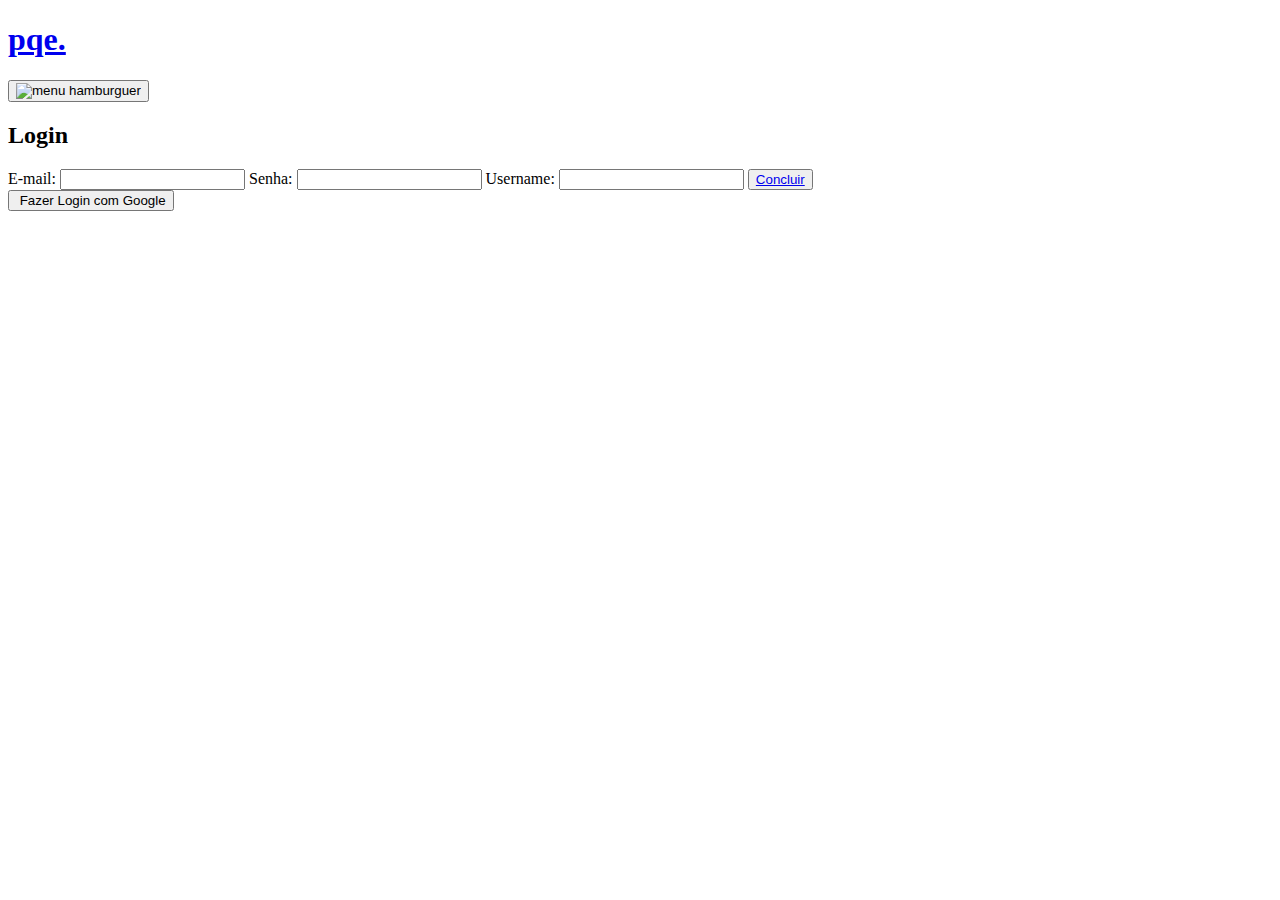
==== cad_resp.html @ 549bc3cc "Add files via upload" ====
<!DOCTYPE html>
<html lang="pt-br">
<head>
    <meta charset="UTF-8">
    <meta name="viewport" content="width=device-width, initial-scale=1.0">
    <link rel="stylesheet" href="assets/css/main.css">
    <link rel="stylesheet" href="assets/css/global.css">
    <link rel="stylesheet" href="assets/css/cad.css">


    <!--links externos-->
    <link rel="preconnect" href="https://fonts.googleapis.com">
    <link rel="preconnect" href="https://fonts.gstatic.com" crossorigin>
    <link rel="stylesheet" href="https://cdnjs.cloudflare.com/ajax/libs/font-awesome/6.6.0/css/all.min.css">
    <link rel="shortcut icon" href="https://cdn-icons-png.flaticon.com/512/7148/7148801.png" type="image/x-icon">
    <link href="https://fonts.googleapis.com/css?family=Open+Sans:300,300i,400,400i,600,600i,700,700i|Raleway:300,300i,400,400i,500,500i,600,600i,700,700i|Poppins:300,300i,400,400i,500,500i,600,600i,700,700i" rel="stylesheet">
    
    <!--script-->
    <script src="assets/js/script.js"></script>
    <script src="https://unpkg.com/scrollreveal"></script>
    
    <title>Focaut</title>
</head>
    <style>

        /* Menu */

        @font-face {
            font-family: 'menuFont';
            src: url('./assets/font/Baloo/Baloo2-Bold.ttf');
        }

        .nav-list li a{
            font-family: menuFont;
        }

        /* Contato */

        @font-face {
            font-family: 'cttFont';
            src: url('./assets/font/Nunito/Nunito-VariableFont_wght.ttf');
        }  

        .login-button button a{
            font-family: cttFont;
        }

        /* Menu */

        @font-face {
            font-family: 'menuFont';
            src: url('./assets/font/Baloo/Baloo2-Bold.ttf');
        }

        .container-extras h1{
            font-family: menuFont;
        }
    </style>
<body>
     <header id="header" class="header">
        <nav class="nav-bar">
            <div class="logo">
                <a href="index.html" alt="logo Focaut"><h1>pqe.</h1></a>
            
            <div class="mobile-menu-icon">
                <button onclick="menuShow()"><img id="icon" src="assets/img/svg/menu-svgrepo-com.svg" alt="menu hamburguer"></button>
            </div>
         </nav>
        
     </header><!-- end header -->
     

     <div class="container">
        <h2>Login</h2>
        <form>
            <label for="email">E-mail:</label>
            <input type="email" id="email" name="email" required>

            <label for="senha">Senha:</label>
            <input type="password" id="senha" name="senha" required>

            <label for="senha">Username:</label>
            <input type="password" id="senha" name="senha" required>

            <button type="submit"><a href="responsaveis.html">Concluir</a></button>
        </form>

        <button class="google-login">
            <img src="assets/img/png/icone_google.png" alt="">
            Fazer Login com Google
        </button>
    </div>


 </body>
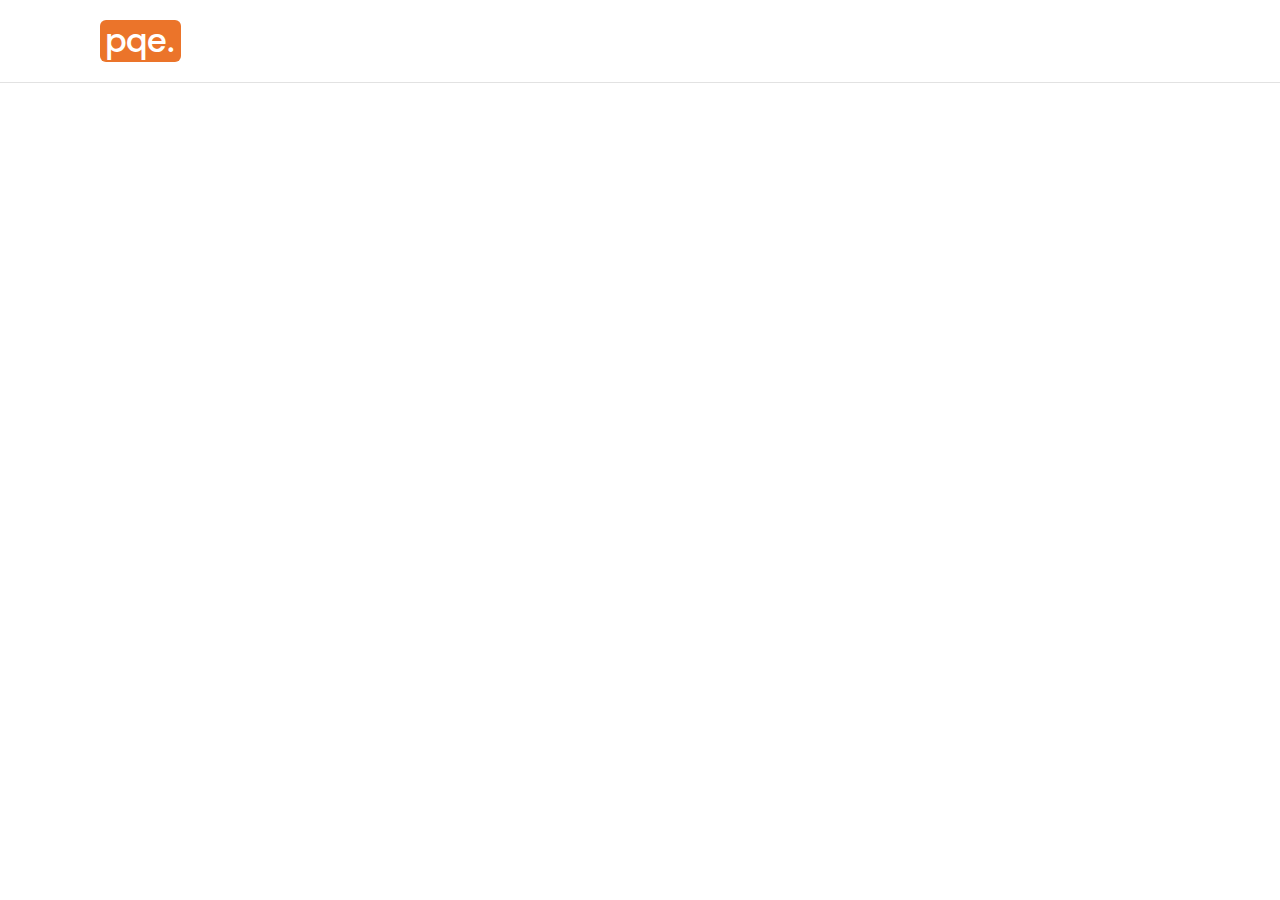
==== commit 756563fd: "Add files via upload" ====
--- a/cad_resp.html
+++ b/cad_resp.html
@@ -5,7 +5,7 @@
     <meta name="viewport" content="width=device-width, initial-scale=1.0">
     <link rel="stylesheet" href="assets/css/main.css">
     <link rel="stylesheet" href="assets/css/global.css">
-    <link rel="stylesheet" href="assets/css/cad.css">
+    <link rel="stylesheet" href="assets/css/cadresp.css">
 
 
     <!--links externos-->
--- a/assets/css/main.css
+++ b/assets/css/main.css
@@ -0,0 +1,452 @@
+/* Hero Section */
+#hero {
+    width: 100%;
+    height: 92vh;
+    position: relative;
+    display: flex;
+    align-items: center;
+    justify-content: space-between;
+    
+    background: url('https://turinha-static.pkds.it/blog/production/2017/02/11130024/cantigas-de-roda-1.jpg') center no-repeat;
+    background-attachment: fixed;
+    background-size: cover;
+}
+
+#hero:before {
+    content: "";
+    background: rgba(53, 50, 50, 0.7);
+    position: absolute;
+    bottom: 0;
+    top: 0;
+    left: 0;
+    right: 0;
+    z-index: 1;
+}
+
+.container-hero {
+    background: transparent;
+    z-index: 1;
+
+    display: flex;
+    align-items: center;
+    justify-content: space-between;
+}
+
+.hero-text {
+    margin-left: 90px;
+    font-size: 20px;
+}
+  
+.hero-text h1 {
+    margin: 0;
+    font-size: 48px;
+    font-weight: 700;
+    line-height: 56px;
+    color: #fff;
+    font-family: "Raleway", sans-serif;
+}
+  
+.hero-text p {
+    font-size: 19px;
+    width: 600px;
+    color: #EEE;
+}
+
+.download {
+    margin: 10px;
+}
+
+.download button {
+    border: 1px solid #fff;
+    background: transparent;
+    padding: 8px 45px;
+    border-radius: 23px;
+    cursor: pointer;
+}
+
+.download button:hover {
+    background: #eb742a;
+    border: 1px solid #eb742a;
+}
+
+.download a {
+    color: #fff;
+    font-family: 'poppins';
+    font-size: 14px;
+}
+  
+@media (width <= 930px) {
+    #hero {
+        display: flex;
+        align-items: center;
+        justify-content: center;
+
+        margin: 0;
+        padding: 0;
+    }
+    .container-hero {
+      text-align: center;
+      padding: 0;
+      margin:  0;
+    }
+    .btn-list {
+        align-items: center;
+        justify-content: center;
+    }
+    .hero-text {
+        text-align: center;
+        margin: 20px;
+    }
+    .hero-text p {
+        text-align: center;
+        font-size: 20px;
+        width: auto;
+    }
+    .hero-text h1 {
+      font-size: 3rem;
+      margin-bottom: 20px;
+    }
+}
+
+/* About */
+#about {
+    background: #fff;
+    padding-top: 40px;
+    padding-bottom: 90px;
+}
+
+#about h1 {
+    font-size: 32px;
+    font-weight: bold;
+    padding: 6px 0 0 20px;
+    margin-left: 30px;
+    position: relative;
+    color: #362b2b;
+}
+
+#about h1::after {
+    content: "";
+    position: absolute;
+    display: block;
+    width: 3px;
+    height: 50px;
+    background: rgba(65, 164, 249, 1);
+    margin-bottom: 9px;
+    left: 0;
+    top: 0;
+}
+
+.container-about {
+    background-color: #4ECDC4BF;
+    border-radius: 20px;
+    padding: 40px;
+    display: flex;
+    align-items: center;
+    max-width: 1200px;
+    width: 100%;
+    margin-left: 10%;
+}
+
+.texto{
+    color: white;
+    font-size: 18px;
+    line-height: 1.6;
+    max-width: 60%;
+    margin-right: 20px;
+}
+
+.row {
+    display: flex;
+    align-items: center;
+    justify-content: space-around;
+    gap: 90px;
+
+    flex-direction: row-reverse;
+    flex-wrap: wrap-reverse;
+}
+
+.img-sobre {
+    height: 150px;
+    border-radius: 50%;
+    overflow: hidden;
+    display: flex;
+    
+
+    animation: float 5s ease-in-out infinite;
+    margin-top: 40px;
+    margin-left: 50%px;
+}
+
+@keyframes float {
+    0%, 100% {
+        transform: translateY(0);
+    }
+    50% {
+        transform: translateY(-30px);
+    }
+}
+
+.container-about p {
+    text-indent: 20px;
+    font-size: 18px;
+
+    padding-top: 26px;
+    padding-left: 40px;
+    padding-right: 40px;
+    width: 900px;
+}
+
+.what {
+    margin-bottom: 50px;
+}
+
+.line1 {
+    padding-right: 15px;
+    padding-left: 15px;
+    margin-right: auto;
+    margin-left: auto;
+
+    max-width: 720px;
+    display: flex !important;
+    justify-content: flex-end !important;
+}
+
+.line1 .blue {
+    margin-right: -200px;
+    margin-top: -113px;
+    margin-bottom: 100px;
+}
+
+@media (max-width: 1479px) {
+    .container-about p {
+        width: auto;
+        margin: 0 20px 0 20px;
+    }
+    .line1 {
+        display: flex;
+        justify-content: center;
+    }
+    .blue {
+        margin-left: -800px;
+    }
+}
+
+@media (width <= 1111px) {
+    .line1 {
+        position: relative;
+        top: 50%;
+        left: 50%;
+        transform: translate(-50%);
+        left: 0;
+    }
+}
+
+@media (width <= 680px) {
+    .img-sobre {
+        width: 400px;
+    }
+}
+
+@media (width <= 440px) {
+    .img-sobre {
+        width: 300px;
+    }
+    .blue {
+        display: none;
+    }
+}
+
+@media (width <= 350px) {
+    .img-sobre {
+        display: none;
+        opacity: 0;
+        margin: 0;
+    }
+}
+
+/* Causes */
+#extras {
+    background: #fff;
+    padding: 60px 0 10px 0;
+}
+
+.container-extras {
+    background-color: #FFC2E2BF;
+    border-radius: 20px;
+    padding: 40px;
+    display: flex;
+    align-items: center;
+    max-width: 1200px;
+    width: 100%;
+    margin-left: 10%;
+}
+
+.container-extras h3 {
+    font-size: 39px;
+    margin-bottom: 100px;
+    color: #ee74da;
+    font-weight: bold;
+    font-family: menuFont;
+    margin-top: -80px;
+}
+
+.grid {
+    display: flex;
+    align-items: center;
+    justify-content: center;
+    flex-wrap: wrap;
+
+    gap: 120px;
+}
+  
+.card {
+    width: 250px;
+    height: 491px;
+    margin: 0;
+    background-color: #fff ;
+    padding-bottom: 30px;
+    margin-left: 30px;
+    margin-bottom: 30px;
+    border-radius: 8px;
+    box-shadow: 0 24px 32px #41a4F93D;
+}
+  
+.card:hover {
+    box-shadow: 0 0 15px rgba(65, 164, 249, 1);
+    transition: all .5s
+}
+  
+.card img {
+    width: 100%;
+    height: 200px;
+    top: 50%;
+    left: 50%;
+}
+  
+.card div {
+    display: flex;
+    flex-direction: column;
+    justify-content: center;
+    align-items: center;
+    gap: 4px;
+    height: 50%;
+}
+  
+.card h1 {
+    padding: 32px 32px 0 32px;
+    font-size: 20px;
+    font-family: 'Nunito';
+    font-weight: 700;
+    text-align: left;
+}
+  
+.card p {
+    display: block;
+    margin-block-start: 1em;
+    margin-block-end: 1em;
+    margin-inline-start: 0px;
+    margin-inline-end: 0px;
+    unicode-bidi: isolate;
+    margin: 16px;
+    color: #7f7f7f;
+    text-align: left;
+    font-size: 16px;
+}
+  
+.card button {
+    background-color: #2192FF;
+    height: 30px;
+    border: none;
+    padding: 4px;
+    width: 100px;
+    color: #fff;
+    font-size: 1rem;
+    font-family: 'Nunito';
+    font-weight: bold;
+    border-radius: 4px;
+}
+
+.more {
+    color: #fff;
+    font-family: 'Nunito';
+}
+  
+.card button:hover {
+    background-color: #137de8;
+    cursor: pointer;
+}
+
+.puzzle {
+    padding-right: 15px;
+    padding-left: 15px;
+    margin-right: auto;
+    margin-left: auto;
+
+    max-width: 20px;
+    display: flex !important;
+    justify-content: flex-end !important;
+
+    position: absolute;
+    z-index: 1;
+
+    margin-left: -90px;
+}
+
+.puzzle .qbr-kbc {
+    width: 100px;
+    margin-right: -200px;
+    margin-top: -113px;
+    margin-bottom: 100px;
+}
+
+/* integrantes */
+
+.integrantes-secao {
+    padding: 50px 20px;
+    background-color: #fff;
+    text-align: center;
+}
+
+.integrantes-secao h2 {
+    font-size: 2.5em;
+    margin-bottom: 30px;
+}
+
+.integrantes-container {
+    background-color:  #ADE8F4BF;
+    border-radius: 20px;
+    padding: 40px;
+    display: flex;
+    align-items: center;
+    max-width: 1200px;
+    width: 100%;
+    margin-left: 10%;
+}
+
+.integrante {
+    background-color: #Fff ;
+    padding: 10px;
+    margin: 10px;
+    border-radius: 10px;
+    width: 200px;
+    text-align: center;
+    box-shadow: 0 2px 10px rgba(0, 0, 0, 0.1);
+}
+
+.integrante img {
+    border-radius: 50%;
+    width: 120px;
+    height: 120px;
+    object-fit: cover;
+    margin-bottom: 15px;
+}
+
+.integrante h3 {
+    font-size: 1.5em;
+    margin-bottom: 10px;
+}
+        
+.integrante p {
+    margin: 5px 0;
+    color: #555;
+}--- a/assets/css/global.css
+++ b/assets/css/global.css
@@ -0,0 +1,426 @@
+/* fonts */
+@import url('https://fonts.googleapis.com/css2?family=Raleway:ital,wght@0,100..900;1,100..900&display=swap');
+@import url('https://fonts.googleapis.com/css2?family=Nunito:ital,wght@0,200..1000;1,200..1000&display=swap');
+
+/*
+  RESOLUÇÃO PC ESCOLA: 1920X1080
+  RESOLUÇÃO PC FORUM: 1360X768
+*/
+
+/* Reset CSS*/
+
+* {
+  margin: 0;
+  padding: 0;
+  box-sizing: border-box;
+  font-family: 'poppins', sans-serif;
+}
+
+/* Smooth scroll */
+
+html {
+  scroll-behavior: smooth;
+}
+
+/* General */
+
+body {
+  background: #ffffff;
+}
+
+h1,
+h2,
+h3,
+h4,
+h5,
+h6 {
+  font-family: "Raleway", sans-serif;
+}
+
+section {
+  scroll-margin-top: 58px;
+  width: 100%;
+}
+
+p {
+  color: #000;
+}
+
+a {
+  text-decoration: none;
+  cursor: pointer;
+}
+
+/* Scroll V*/
+
+*::-webkit-scrollbar {
+  height: 10px;
+  width: 10px;
+}
+
+*::-webkit-scrollbar-track {
+  border-radius: 5px;
+  background-color: #DFE9EB;
+}
+
+*::-webkit-scrollbar-track:hover {
+  background-color: #DFE9EB;
+}
+
+*::-webkit-scrollbar-track:active {
+  background-color: #DFE9EB;
+}
+
+*::-webkit-scrollbar-thumb {
+  border-radius: 5px;
+  background-color: #65afeb;
+}
+
+*::-webkit-scrollbar-thumb:hover {
+  background-color: #65afeb;
+}
+
+*::-webkit-scrollbar-thumb:active {
+  background-color: #65afeb;
+}
+
+/* Header */
+.header .logo {
+  line-height: 1;
+}
+
+.nav-bar {
+  display: flex;
+  justify-content: space-between;
+  align-items: center;
+  position: fixed;
+  width: 100%;
+  top: 0;
+  left: 0;
+  z-index: 996;
+  background: #fff ;
+  border-bottom: .04rem solid #e2e2e2;
+  padding: 20px 100px 20px 100px;
+}
+
+.logo {
+  background: #eb742a;
+  padding: 5px;
+  border-radius: 6px;
+}
+
+.logo h1{
+  color: #fff;
+  font-family: 'poppins';
+  font-weight: 500;
+}
+
+.nav-list {
+  display: flex;
+  align-items: center;
+  justify-content: center;
+}
+
+.nav-list ul {
+  display: flex;
+  list-style: none;
+}
+
+.nav-link {
+  text-decoration: none;
+  font-size: 20px;
+  color: #000000;
+  margin-right: 30px;
+  padding-bottom: 4px;
+  font-family: 'menuFont';
+  position: relative;
+}
+
+.nav-link::after {
+  content: "";
+  width: 0%;
+  height: 2px;
+  background: #000;
+  position: absolute;
+  bottom: 0;
+  left: 0;
+  margin-bottom: 4px;
+  transition: .7s ease-in-out;
+}
+
+.nav-link:hover::after {
+  width: calc(100% + 8px);
+}
+
+#icon {
+ width: 50px;
+ height: 50px;
+ text-align: center;
+}
+
+.login-button button {
+  border: none;
+  width: 130px;
+  cursor: pointer;
+  height: 50px;
+  padding: 10px;
+  border-radius: 50px;
+  background: url('https://www.autismoemdia.com.br/wp-content/themes/autismoemdia/img/perfis.svg') center;
+  background-repeat: no-repeat;
+  background-size: cover;
+  transition: all .5s
+}
+
+.login-button button a {
+  text-decoration: none;
+  color: #ffffff;
+  font-weight: 700;
+  font-size: 16px;
+  text-transform: uppercase;
+}
+
+.login-button button:hover {
+  box-shadow: 0 0 15px rgba(65, 164, 249, 1);
+}
+
+.mobile-menu-icon {
+  display: none;
+  text-align: center;
+  justify-content: center;
+  align-items: center;
+}
+
+.mobile-menu {
+  display: none;
+  position: fixed;
+  z-index: 995;
+  width: 50%;
+  height: 100%;
+  margin: 90px 0;
+  right: 0;
+}
+
+.mobile-menu ul li a {
+  color: #000000;
+  font-weight: 700;
+  font-family: 'poppins', sans-serif;
+}
+
+@media (max-width: 1238px) {
+  .nav-bar {
+    padding: 8px 70px 8px 70px;
+  }
+  .nav-item {
+    display: none;
+  }
+  .login-button {
+    display: none;
+  }
+  .mobile-menu {
+    background: #ffffffec;
+    margin-top: 68px;
+    height: 230px;
+    width: 100%;
+    padding: 20px;
+    border: 1px solid #fff;
+  }
+  .mobile-menu .nav-link-mobile {
+    font-size: 20px;
+  }
+  .mobile-menu-icon {
+    display: block;
+  }
+  .mobile-menu-icon button {
+    background-color: transparent;
+    border: none;
+    cursor: pointer;
+  }
+  .mobile-menu ul {
+    display: grid;
+    flex-direction: column;
+    text-align: left;
+  }
+  .mobile-menu .nav-item-mobile {
+    display: block;
+  }
+  .mobile-menu .nav-item-mobile:not(:first-child) {
+    margin-top: 20px;
+  }
+  .mobile-menu .login-button {
+    display: block;
+    padding: 1rem 2rem;
+  }
+  .mobile-menu .login-button button {
+    width: 100%;
+  }
+  .open {
+    display: block;
+  }
+}
+
+@media (width <= 668px) {
+  .nav-bar {
+    display: flex;
+    align-items: center;
+  }
+  #icon {
+    text-align: center;
+  }
+}
+
+@media (width <= 400px) {
+  .logo {
+    display: none;
+  }
+  .nav-bar {
+    align-items: center;
+    justify-content: center;
+    text-align: center;
+  }
+}
+
+/* Footer */
+footer {
+  width: 100%;
+  margin: 0;
+  bottom: 0;
+}
+
+footer h3 {
+  color: rgb(0, 0, 0);
+}
+
+.footer-link {
+  text-decoration: none;
+}
+
+#footer_content {
+  background: #4ECDC4BF;
+  display: flex;
+  padding: 20px;
+  align-items: center;
+  justify-content: space-around;
+  flex-wrap: wrap;
+  gap: 40px;
+  height: auto;
+}
+
+#footer_content h3 {
+  color: #fff;
+  margin-bottom: 15px;
+}
+
+#footer_content p {
+  color: #fff;
+}
+
+#footer_contacts {
+  width: 100%;
+  margin: 30px 0 0 0;
+}
+
+#footer_social_media {
+  display: flex;
+  gap: 2rem;
+  color: #fff;
+}
+
+#footer_social_media .footer-link{
+  display: grid;
+  place-items: center;
+  color: #ffffff;
+  border-radius: 50%;
+  height: 2.5rem;
+  width: 2.5rem;
+  padding: 8px;
+  border: 1px solid #6b6a6a;
+}
+
+#footer_social_media .footer-link i{
+  font-size: 23px;
+} 
+
+#instagram:hover {
+  background: linear-gradient(#7f37c9, #ff2992, #ff9807); 
+}
+
+#whatsapp:hover {
+  background: #78cf46;
+}
+
+#facebook:hover {
+ background: #4267b3; 
+}
+
+#email:hover {
+ background: rgb(226, 57, 57); 
+}
+
+.footer-list{
+  display: flex;
+  flex-direction: column;
+  list-style: none;
+  gap: 8px;
+  margin: -49px 0 0 0;
+}
+
+.footer-list .footer-link {
+  color: #fff;
+  transition: all 0.4s;
+}
+
+.footer-list .footer-link:hover {
+  color: #7f37c9;
+}
+
+.about-footer {
+  width: 400px;
+}
+
+.lion {
+  width: 310px;
+  margin-top: -20px;
+}
+
+.lion img {
+  width: 100%;
+}
+
+#footer_copyright{
+  display: flex;
+  align-items: center;
+  justify-content:center;
+  background-color: rgb(78, 205, 196);
+  font-size: 0.9rem;
+  padding: 1.5rem;
+  font-weight: 100;
+  color: #fff;
+}
+
+@media (width <= 550px) {
+  .lion {
+    width: 200px;
+    margin-bottom: 29px;
+  }
+}
+
+@media (width <= 383px) {  
+  #footer_contacts {
+    margin-bottom: 70px;
+  }
+  #footer_social_media {
+    flex-wrap: wrap;
+    align-items: center;
+    justify-content: center;
+  }
+  .lion {
+    margin: 0;
+    display: none;
+    opacity: 0;
+  }
+  .lion img {
+    margin: 0;
+    display: none;
+    opacity: 0;
+  }
+}